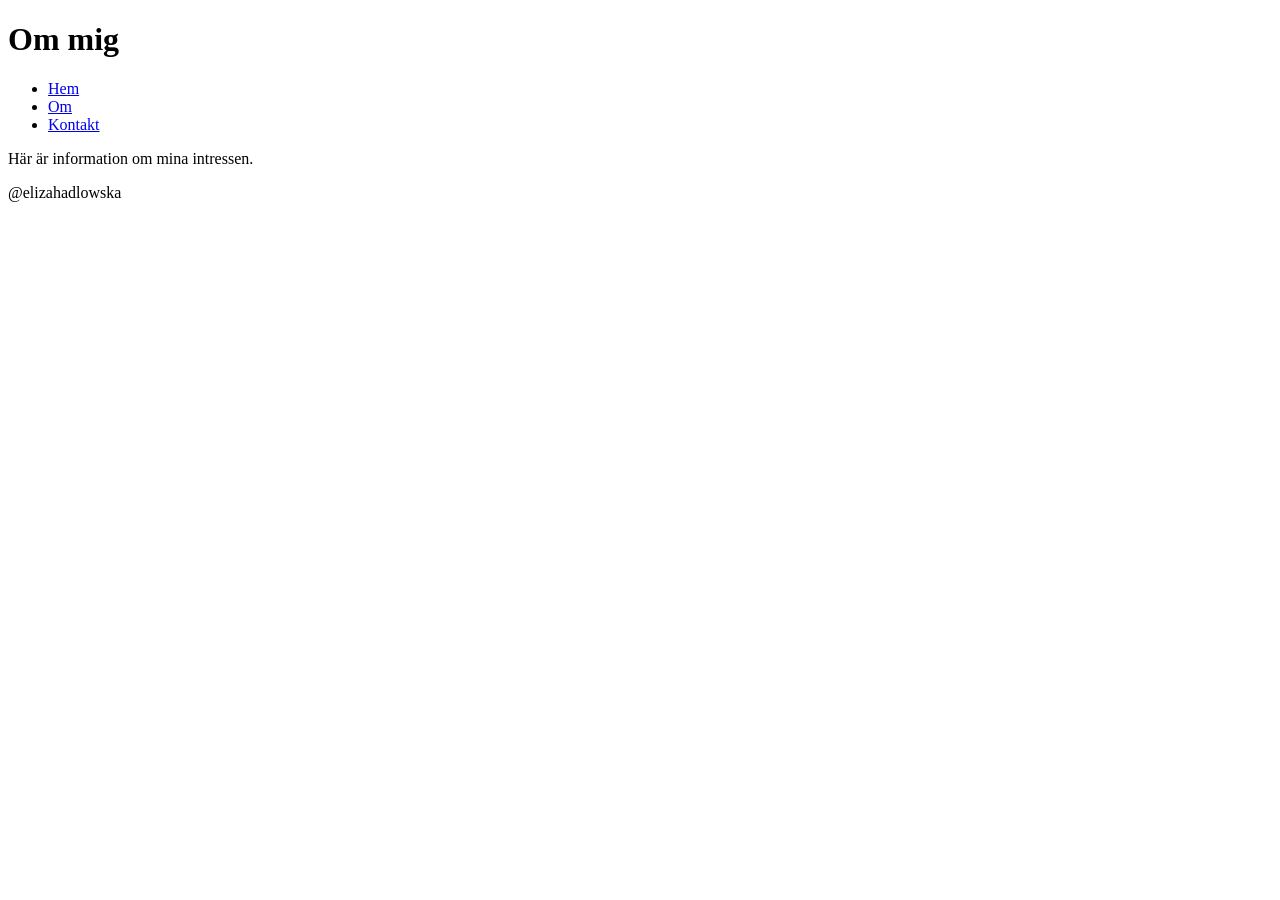
==== hobby.html @ 349d4487 "Skapat en enkel webbplats med HTML som innehåller tre sidor: index.html, hobby.html och kontakt.html" ====
<!DOCTYPE html>
<html lang="sv">
<head>
    <meta charset="UTF-8">
    <meta name="viewport" content="width=device-width, initial-scale=1.0">
    <title>Min Webbplats</title>
</head>
<body>
    <header>
        <h1>Om mig</h1>
         <nav>
            <ul>
                <li><a href="index.html">Hem</a></li>
                <li><a href="hobby.html">Om</a></li>
                <li><a href="kontakt.html">Kontakt</a></li>
            </ul>
        </nav>
    </header>
    <main>
        <p>Här är information om mina intressen.</p>
    </main>
    <footer>
        <p>@elizahadlowska</p>
    </footer>
</body>
</html>
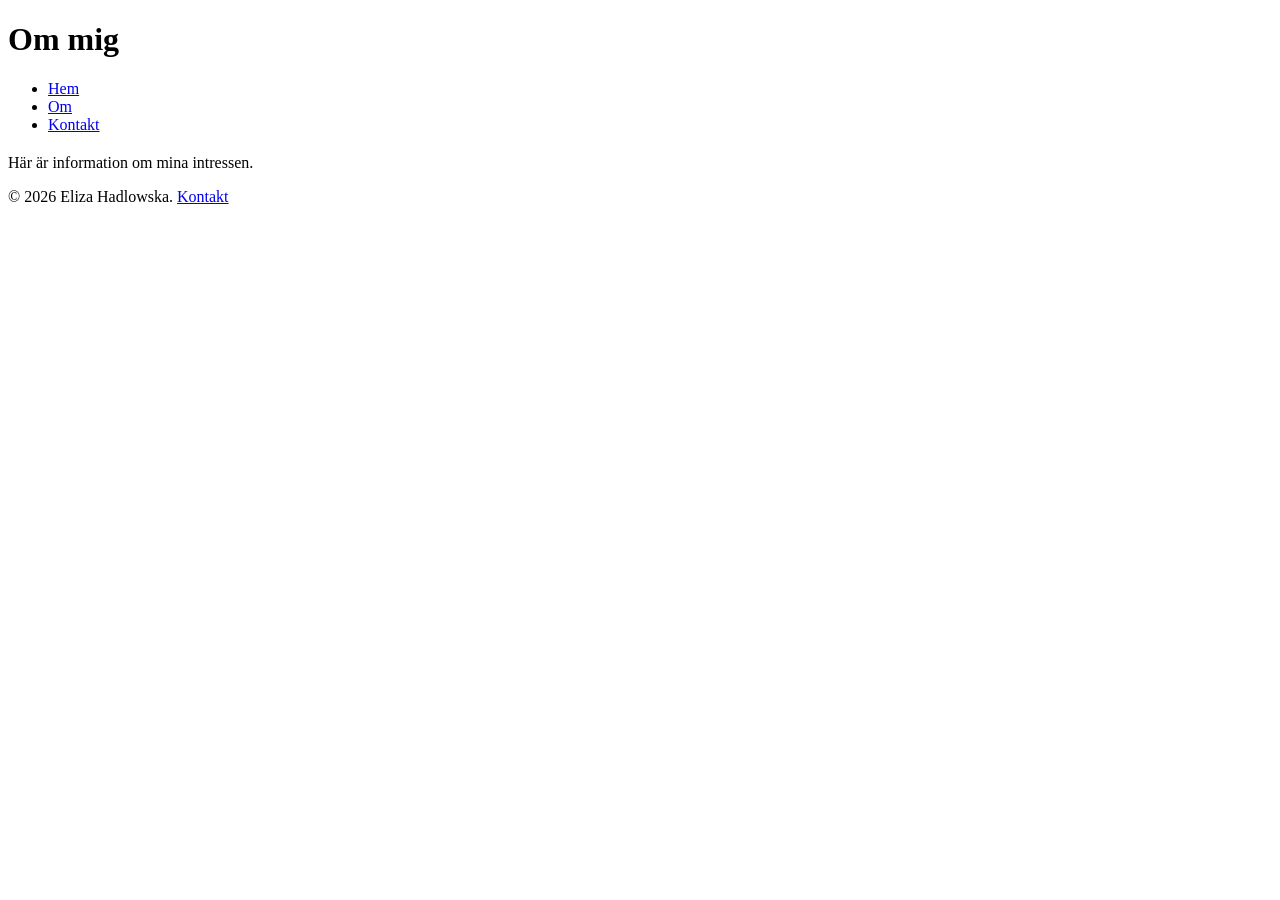
==== commit c535bc6e: "lagt till information till alla sidor" ====
--- a/hobby.html
+++ b/hobby.html
@@ -8,7 +8,7 @@
 <body>
     <header>
         <h1>Om mig</h1>
-         <nav>
+        <nav>
             <ul>
                 <li><a href="index.html">Hem</a></li>
                 <li><a href="hobby.html">Om</a></li>
@@ -17,10 +17,11 @@
         </nav>
     </header>
     <main>
+        <h2></h2>
         <p>Här är information om mina intressen.</p>
     </main>
     <footer>
-        <p>@elizahadlowska</p>
+        <p>© 2026 Eliza Hadlowska. <a href="kontakt.html">Kontakt</a></p>
     </footer>
 </body>
 </html>
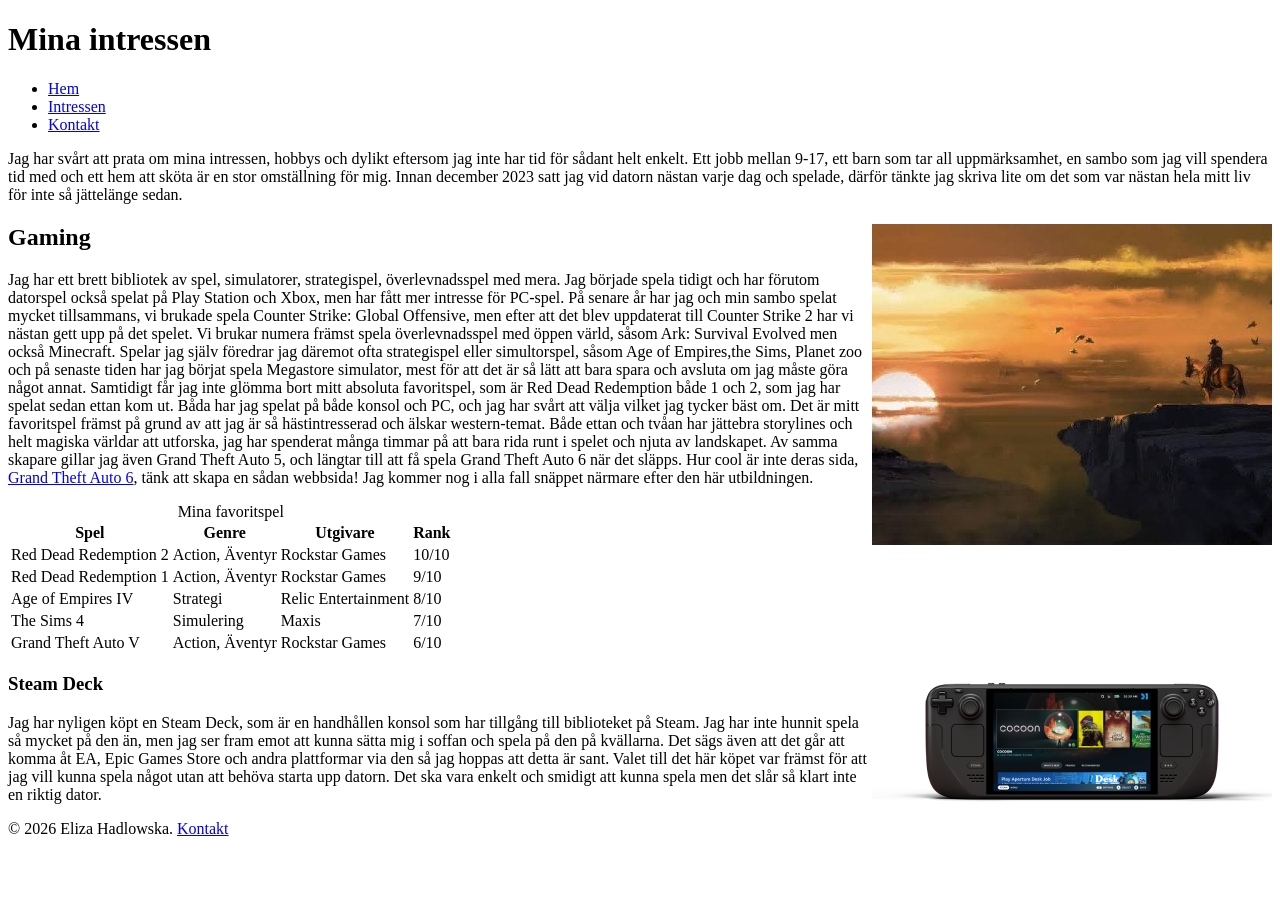
==== commit e30f78c9: "La till text och bilder till hobbysidan." ====
--- a/hobby.html
+++ b/hobby.html
@@ -6,19 +6,90 @@
     <title>Min Webbplats</title>
 </head>
 <body>
+    
     <header>
-        <h1>Om mig</h1>
+        <h1>Mina intressen</h1>
         <nav>
             <ul>
                 <li><a href="index.html">Hem</a></li>
-                <li><a href="hobby.html">Om</a></li>
+                <li><a href="hobby.html">Intressen</a></li>
                 <li><a href="kontakt.html">Kontakt</a></li>
             </ul>
         </nav>
+        <p>
+            Jag har svårt att prata om mina intressen, hobbys och dylikt eftersom jag inte har tid för sådant helt enkelt. Ett jobb mellan 9-17, ett barn som tar all uppmärksamhet,
+            en sambo som jag vill spendera tid med och ett hem att sköta är en stor omställning för mig. Innan december 2023 satt jag vid datorn nästan varje dag och spelade, därför
+            tänkte jag skriva lite om det som var nästan hela mitt liv för inte så jättelänge sedan. 
+            
+        </p>
     </header>
     <main>
-        <h2></h2>
-        <p>Här är information om mina intressen.</p>
+        <img src="images/RDR.jpg" alt="Red Dead Redemption landskap" style="float: right;" />
+        <h2>Gaming</h2>
+        <p>
+           Jag har ett brett bibliotek av spel, simulatorer, strategispel, överlevnadsspel med mera. Jag började spela tidigt och har förutom datorspel också spelat på Play 
+           Station och Xbox, men har fått mer intresse för PC-spel. På senare år har jag och min sambo spelat mycket tillsammans, vi brukade spela Counter Strike: Global 
+           Offensive, men efter att det blev uppdaterat till Counter Strike 2 har vi nästan gett upp på det spelet. Vi brukar numera främst spela överlevnadsspel med öppen 
+           värld, såsom Ark: Survival Evolved men också Minecraft. Spelar jag själv föredrar jag däremot ofta strategispel eller simultorspel, såsom Age of Empires,the Sims, 
+           Planet zoo och på senaste tiden har jag börjat spela Megastore simulator, mest för att det är så lätt att bara spara och avsluta om jag måste göra något annat. 
+           Samtidigt får jag inte glömma bort mitt absoluta favoritspel, som är Red Dead Redemption både 1 och 2, som jag har spelat sedan ettan kom ut. Båda har jag spelat 
+           på både konsol och PC, och jag har svårt att välja vilket jag tycker bäst om. Det är mitt favoritspel främst på grund av att jag är så hästintresserad och älskar 
+           western-temat. Både ettan och tvåan har jättebra storylines och helt magiska världar att utforska, jag har spenderat många timmar på att bara rida runt i spelet 
+           och njuta av landskapet. Av samma skapare gillar jag även Grand Theft Auto 5, och längtar till att få spela Grand Theft Auto 6 när det släpps. Hur cool är inte deras
+           sida, <a href="https://www.rockstargames.com/VI" target="_blank" rel="noopener noreferrer">Grand Theft Auto 6</a>, tänk att skapa en sådan webbsida! Jag kommer nog 
+           i alla fall snäppet närmare efter den här utbildningen.
+        </p>
+         <table>
+            <caption>Mina favoritspel</caption>
+            <thead>
+                <tr>
+                    <th>Spel</th>
+                    <th>Genre</th>
+                    <th>Utgivare</th>
+                    <th>Rank</th>
+                </tr>
+            </thead>
+            <tbody>
+                <tr>
+                    <td>Red Dead Redemption 2</td>
+                    <td>Action, Äventyr</td>
+                    <td>Rockstar Games</td>
+                    <td>10/10</td>
+                </tr>
+                <tr>
+                    <td>Red Dead Redemption 1</td>
+                    <td>Action, Äventyr</td>
+                    <td>Rockstar Games</td>
+                    <td>9/10</td>
+                </tr>
+                <tr>
+                    <td>Age of Empires IV</td>
+                    <td>Strategi</td>
+                    <td>Relic Entertainment</td>
+                    <td>8/10</td>
+                </tr>
+                <tr>
+                    <td>The Sims 4</td>
+                    <td>Simulering</td>
+                    <td>Maxis</td>
+                    <td>7/10</td>
+                </tr>
+                <tr>
+                    <td>Grand Theft Auto V</td>
+                    <td>Action, Äventyr</td>
+                    <td>Rockstar Games</td>
+                    <td>6/10</td>
+                </tr>
+            </tbody>
+        </table>
+        <img src="images/steam_deck.png" alt="Steam deck konsol" style="float: right;" />
+        <h3>Steam Deck</h3>
+        <p>
+            Jag har nyligen köpt en Steam Deck, som är en handhållen konsol som har tillgång till biblioteket på Steam. Jag har inte hunnit spela så mycket på den än, 
+            men jag ser fram emot att kunna sätta mig i soffan och spela på den på kvällarna. Det sägs även att det går att komma åt EA, Epic Games Store och andra plattformar
+            via den så jag hoppas att detta är sant. Valet till det här köpet var främst för att jag vill kunna spela något utan att behöva starta upp datorn. Det ska vara enkelt
+            och smidigt att kunna spela men det slår så klart inte en riktig dator. 
+        </p>
     </main>
     <footer>
         <p>© 2026 Eliza Hadlowska. <a href="kontakt.html">Kontakt</a></p>
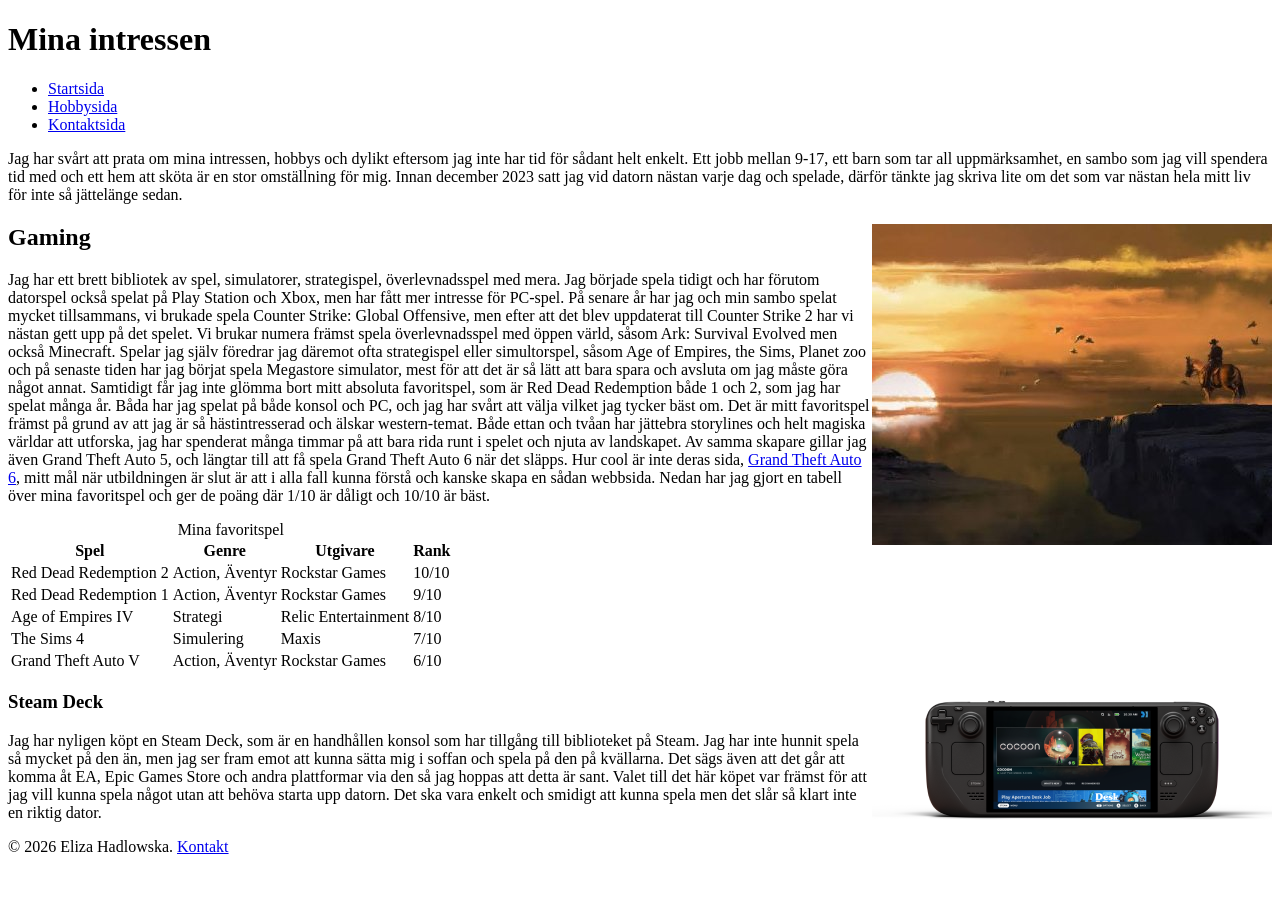
==== commit 93e5ab01: "gjort lite små ändringar och ändrat nav namnen" ====
--- a/hobby.html
+++ b/hobby.html
@@ -11,33 +11,32 @@
         <h1>Mina intressen</h1>
         <nav>
             <ul>
-                <li><a href="index.html">Hem</a></li>
-                <li><a href="hobby.html">Intressen</a></li>
-                <li><a href="kontakt.html">Kontakt</a></li>
+               <li><a href="index.html">Startsida</a></li>
+                <li><a href="hobby.html">Hobbysida</a></li>
+                <li><a href="kontakt.html">Kontaktsida</a></li>
             </ul>
         </nav>
         <p>
             Jag har svårt att prata om mina intressen, hobbys och dylikt eftersom jag inte har tid för sådant helt enkelt. Ett jobb mellan 9-17, ett barn som tar all uppmärksamhet,
             en sambo som jag vill spendera tid med och ett hem att sköta är en stor omställning för mig. Innan december 2023 satt jag vid datorn nästan varje dag och spelade, därför
             tänkte jag skriva lite om det som var nästan hela mitt liv för inte så jättelänge sedan. 
-            
         </p>
     </header>
     <main>
-        <img src="images/RDR.jpg" alt="Red Dead Redemption landskap" style="float: right;" />
+        <img src="images/RDR.jpg" alt="Red Dead Redemption landskap" style="float: right;" >
         <h2>Gaming</h2>
         <p>
            Jag har ett brett bibliotek av spel, simulatorer, strategispel, överlevnadsspel med mera. Jag började spela tidigt och har förutom datorspel också spelat på Play 
            Station och Xbox, men har fått mer intresse för PC-spel. På senare år har jag och min sambo spelat mycket tillsammans, vi brukade spela Counter Strike: Global 
            Offensive, men efter att det blev uppdaterat till Counter Strike 2 har vi nästan gett upp på det spelet. Vi brukar numera främst spela överlevnadsspel med öppen 
-           värld, såsom Ark: Survival Evolved men också Minecraft. Spelar jag själv föredrar jag däremot ofta strategispel eller simultorspel, såsom Age of Empires,the Sims, 
+           värld, såsom Ark: Survival Evolved men också Minecraft. Spelar jag själv föredrar jag däremot ofta strategispel eller simultorspel, såsom Age of Empires, the Sims, 
            Planet zoo och på senaste tiden har jag börjat spela Megastore simulator, mest för att det är så lätt att bara spara och avsluta om jag måste göra något annat. 
-           Samtidigt får jag inte glömma bort mitt absoluta favoritspel, som är Red Dead Redemption både 1 och 2, som jag har spelat sedan ettan kom ut. Båda har jag spelat 
+           Samtidigt får jag inte glömma bort mitt absoluta favoritspel, som är Red Dead Redemption både 1 och 2, som jag har spelat många år. Båda har jag spelat 
            på både konsol och PC, och jag har svårt att välja vilket jag tycker bäst om. Det är mitt favoritspel främst på grund av att jag är så hästintresserad och älskar 
            western-temat. Både ettan och tvåan har jättebra storylines och helt magiska världar att utforska, jag har spenderat många timmar på att bara rida runt i spelet 
            och njuta av landskapet. Av samma skapare gillar jag även Grand Theft Auto 5, och längtar till att få spela Grand Theft Auto 6 när det släpps. Hur cool är inte deras
-           sida, <a href="https://www.rockstargames.com/VI" target="_blank" rel="noopener noreferrer">Grand Theft Auto 6</a>, tänk att skapa en sådan webbsida! Jag kommer nog 
-           i alla fall snäppet närmare efter den här utbildningen.
+           sida, <a href="https://www.rockstargames.com/VI" target="_blank" rel="noopener noreferrer">Grand Theft Auto 6</a>, mitt mål när utbildningen är slut är att i alla fall 
+           kunna förstå och kanske skapa en sådan webbsida. Nedan har jag gjort en tabell över mina favoritspel och ger de poäng där 1/10 är dåligt och 10/10 är bäst.
         </p>
          <table>
             <caption>Mina favoritspel</caption>
@@ -82,7 +81,7 @@
                 </tr>
             </tbody>
         </table>
-        <img src="images/steam_deck.png" alt="Steam deck konsol" style="float: right;" />
+        <img src="images/steam_deck.png" alt="Steam deck konsol" style="float: right;" >
         <h3>Steam Deck</h3>
         <p>
             Jag har nyligen köpt en Steam Deck, som är en handhållen konsol som har tillgång till biblioteket på Steam. Jag har inte hunnit spela så mycket på den än, 
@@ -94,5 +93,4 @@
     <footer>
         <p>© 2026 Eliza Hadlowska. <a href="kontakt.html">Kontakt</a></p>
     </footer>
-</body>
-</html>+</body>
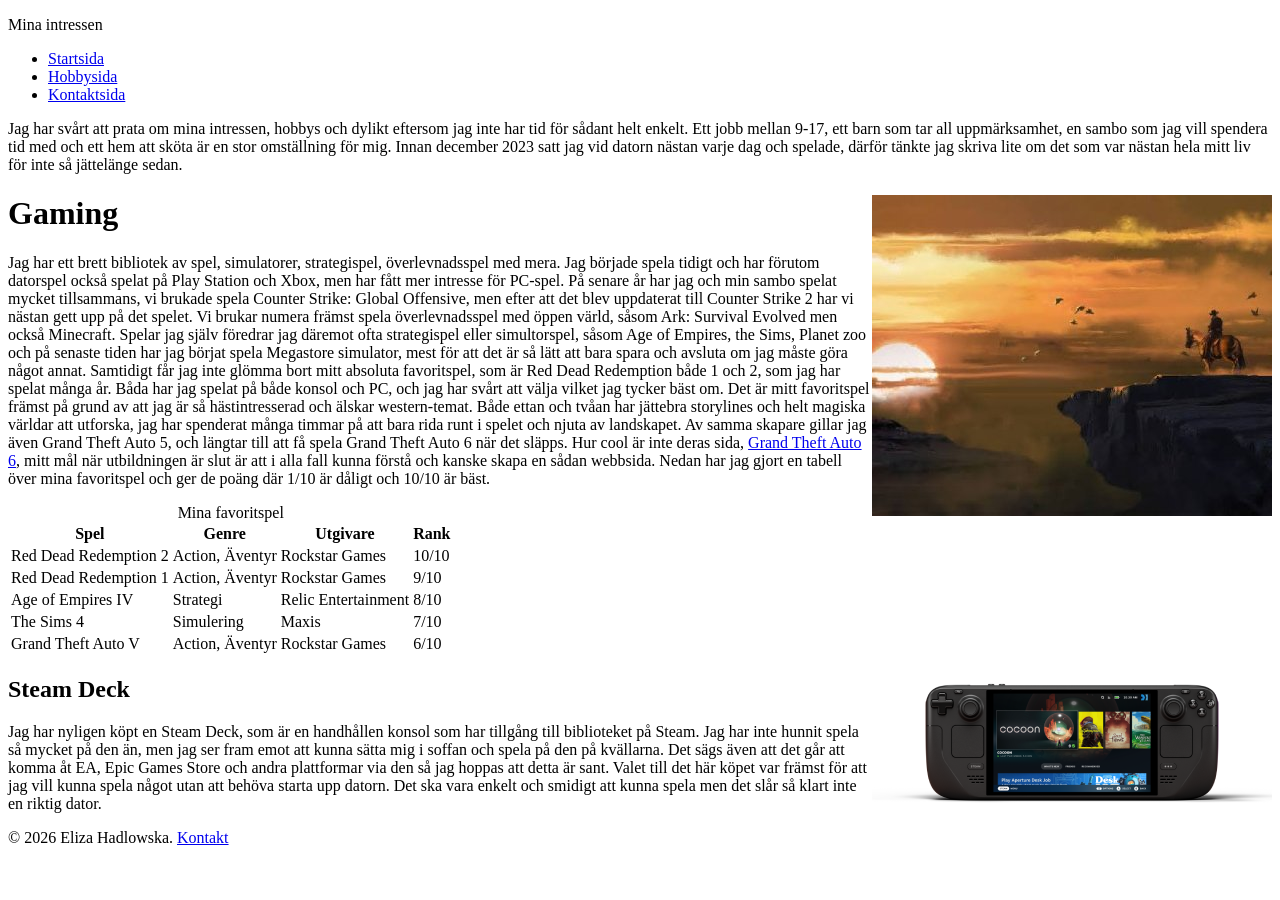
==== commit 38112f85: "skrivit mer utvecklade svar på frågor i README samt ändrat till p istället för h1 i header-elementet" ====
--- a/hobby.html
+++ b/hobby.html
@@ -8,7 +8,7 @@
 <body>
     
     <header>
-        <h1>Mina intressen</h1>
+        <p>Mina intressen</p>
         <nav>
             <ul>
                <li><a href="index.html">Startsida</a></li>
@@ -24,7 +24,7 @@
     </header>
     <main>
         <img src="images/RDR.jpg" alt="Red Dead Redemption landskap" style="float: right;" >
-        <h2>Gaming</h2>
+        <h1>Gaming</h1>
         <p>
            Jag har ett brett bibliotek av spel, simulatorer, strategispel, överlevnadsspel med mera. Jag började spela tidigt och har förutom datorspel också spelat på Play 
            Station och Xbox, men har fått mer intresse för PC-spel. På senare år har jag och min sambo spelat mycket tillsammans, vi brukade spela Counter Strike: Global 
@@ -82,7 +82,7 @@
             </tbody>
         </table>
         <img src="images/steam_deck.png" alt="Steam deck konsol" style="float: right;" >
-        <h3>Steam Deck</h3>
+        <h2>Steam Deck</h2>
         <p>
             Jag har nyligen köpt en Steam Deck, som är en handhållen konsol som har tillgång till biblioteket på Steam. Jag har inte hunnit spela så mycket på den än, 
             men jag ser fram emot att kunna sätta mig i soffan och spela på den på kvällarna. Det sägs även att det går att komma åt EA, Epic Games Store och andra plattformar
